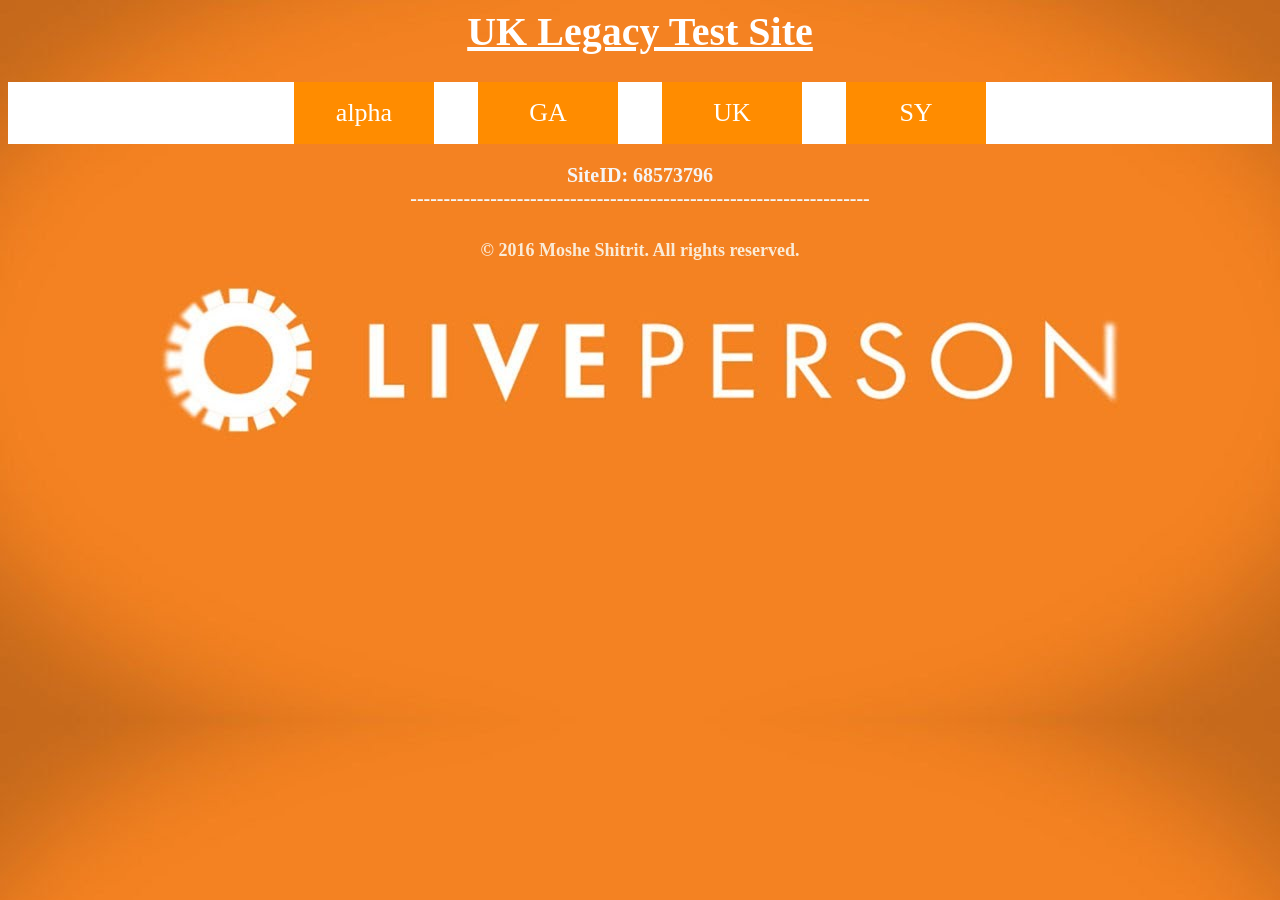
==== files/alpha_Legacy.html @ 10415428 "Added legacy sites" ====
<html>
<head>
    <!-- BEGIN LivePerson Monitor. -->
    <script type="text/javascript">
        window.lpTag=window.lpTag||{};if(typeof window.lpTag._tagCount==='undefined'){window.lpTag={site:'68573796',section:lpTag.section||'',autoStart:lpTag.autoStart===false?false:true,ovr:lpTag.ovr||{},_v:'1.5.1',_tagCount:1,protocol:location.protocol,events:{bind:function(app,ev,fn){lpTag.defer(function(){lpTag.events.bind(app,ev,fn)},0)},trigger:function(app,ev,json){lpTag.defer(function(){lpTag.events.trigger(app,ev,json)},1)}},defer:function(fn,fnType){if(fnType==0){this._defB=this._defB||[];this._defB.push(fn)}else if(fnType==1){this._defT=this._defT||[];this._defT.push(fn)}else{this._defL=this._defL||[];this._defL.push(fn)}},load:function(src,chr,id){var t=this;setTimeout(function(){t._load(src,chr,id)},0)},_load:function(src,chr,id){var url=src;if(!src){url=this.protocol+'//'+((this.ovr&&this.ovr.domain)?this.ovr.domain:'lptag.liveperson.net')+'/tag/tag.js?site='+this.site}var s=document.createElement('script');s.setAttribute('charset',chr?chr:'UTF-8');if(id){s.setAttribute('id',id)}s.setAttribute('src',url);document.getElementsByTagName('head').item(0).appendChild(s)},init:function(){this._timing=this._timing||{};this._timing.start=(new Date()).getTime();var that=this;if(window.attachEvent){window.attachEvent('onload',function(){that._domReady('domReady')})}else{window.addEventListener('DOMContentLoaded',function(){that._domReady('contReady')},false);window.addEventListener('load',function(){that._domReady('domReady')},false)}if(typeof(window._lptStop)=='undefined'){this.load()}},start:function(){this.autoStart=true},_domReady:function(n){if(!this.isDom){this.isDom=true;this.events.trigger('LPT','DOM_READY',{t:n})}this._timing[n]=(new Date()).getTime()},vars:lpTag.vars||[],dbs:lpTag.dbs||[],ctn:lpTag.ctn||[],sdes:lpTag.sdes||[],ev:lpTag.ev||[]};lpTag.init()}else{window.lpTag._tagCount+=1}
    </script>
    <!-- END LivePerson Monitor. -->
    <link rel="stylesheet" href="styles.css"/>
    <title>UK Legacy</title>
</head>
<body>
    <header>
        <h1>UK Legacy Test Site</h1>
    </header>
    <nav>
        <div class="dropdown">
            <button class="dropbtn">alpha</button>
            <div class="dropdown-content">
                <a href="alpha_LE2.html">LiveEngage2</a>
                <a href="alpha_Legacy.html">Legacy</a>
            </div>
        </div>
        <div class="dropdown">
            <button class="dropbtn">GA</button>
            <div class="dropdown-content">
                <a href="GA_LE2.html">LiveEngage2</a>
                <a href="GA_Legacy.html">Legacy</a>
            </div>
        </div>
        <div class="dropdown">
            <button class="dropbtn">UK</button>
            <div class="dropdown-content">
                <a href="UK_LE2.html">LiveEngage2</a>
                <a href="UK_Legacy.html">Legacy</a>
            </div>
        </div>
        <div class="dropdown">
            <button class="dropbtn">SY</button>
            <div class="dropdown-content">
                <a href="SY_LE2.html">LiveEngage2</a>
                <a href="SY_Legacy.html">Legacy</a>
            </div>
        </div>
    </nav>

    <section>
        <p>
            SiteID: 68573796
            <br/>
            ---------------------------------------------------------------------
        </p>
    </section>
    <footer>
        <div id="copyright">&copy; 2016 Moshe Shitrit. All rights reserved.</div>
    </footer>
</body>
</html>
---- files/styles.css ----
*{
    font-family: Monaco;
}

body{
    background-image: url(Pics/maxresdefault.jpg)
}

header{
    color: whitesmoke;
    text-align: center;
    text-decoration: underline;
    font-weight: bolder;
    color: white;
    font-size: 20px;
}

nav{
    background-color: white;
    text-align: center;
    align-content: left;
}

nav a{
    font-weight: bold;
    text-decoration: none;
    alignment: center;
    color: darkorange;
    font-size: 22px;
}

.dropbtn {
    background-color: darkorange;
    color: white;
    padding: 16px;
    font-size: 26px;
    border: none;
    cursor: pointer;
    width: 140px;
    margin-left: 20px;
    margin-right: 20px;
}

.dropdown {
    position: relative;
    display: inline-block;
}

.dropdown-content {
    display: none;
    position: absolute;
    background-color: #f9f9f9;
    min-width: 160px;
    box-shadow: 0px 8px 16px 0px rgba(0,0,0,0.2);
}

.dropdown-content a {
    color: white;
    background-color: darkorange;
    padding: 12px 16px;
    text-decoration: none;
    display: block;
}

.dropdown-content a:hover {
    background-color: white;
    color: darkorange;
}

.dropdown:hover .dropdown-content {
    display: block;
}

.dropdown:hover .dropbtn {
    background-color: whitesmoke;
    color: darkorange;
}

section{
    color:whitesmoke;
    text-align: center;
    font-size: 20px;
    font-weight: bold;
}

section a:not(#mailUs):not(#backHome){
    display: block;
    margin-left: 20px;
    margin-top: 20px;
    margin-bottom: 30px;
    text-align: left;
    color: whitesmoke;
}

footer{
    margin-top: 30px;
    font-size:18px;
    font-weight: bold;
    color:antiquewhite;
    bottom: -40px;
    text-align: center;
}
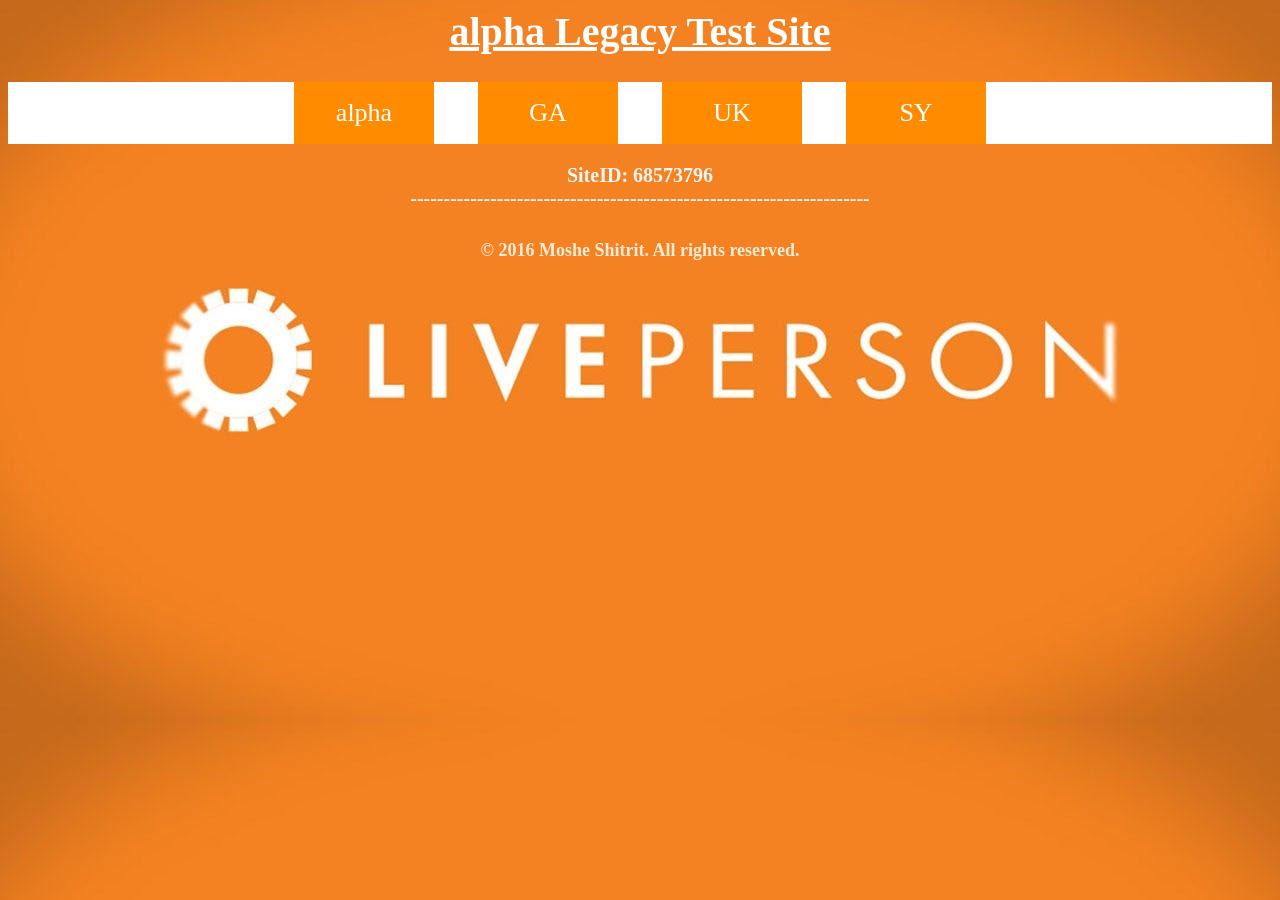
==== commit 17a3e067: "Fixed titles for alpha legacy" ====
--- a/files/alpha_Legacy.html
+++ b/files/alpha_Legacy.html
@@ -6,11 +6,11 @@
     </script>
     <!-- END LivePerson Monitor. -->
     <link rel="stylesheet" href="styles.css"/>
-    <title>UK Legacy</title>
+    <title>alpha Legacy</title>
 </head>
 <body>
     <header>
-        <h1>UK Legacy Test Site</h1>
+        <h1>alpha Legacy Test Site</h1>
     </header>
     <nav>
         <div class="dropdown">
